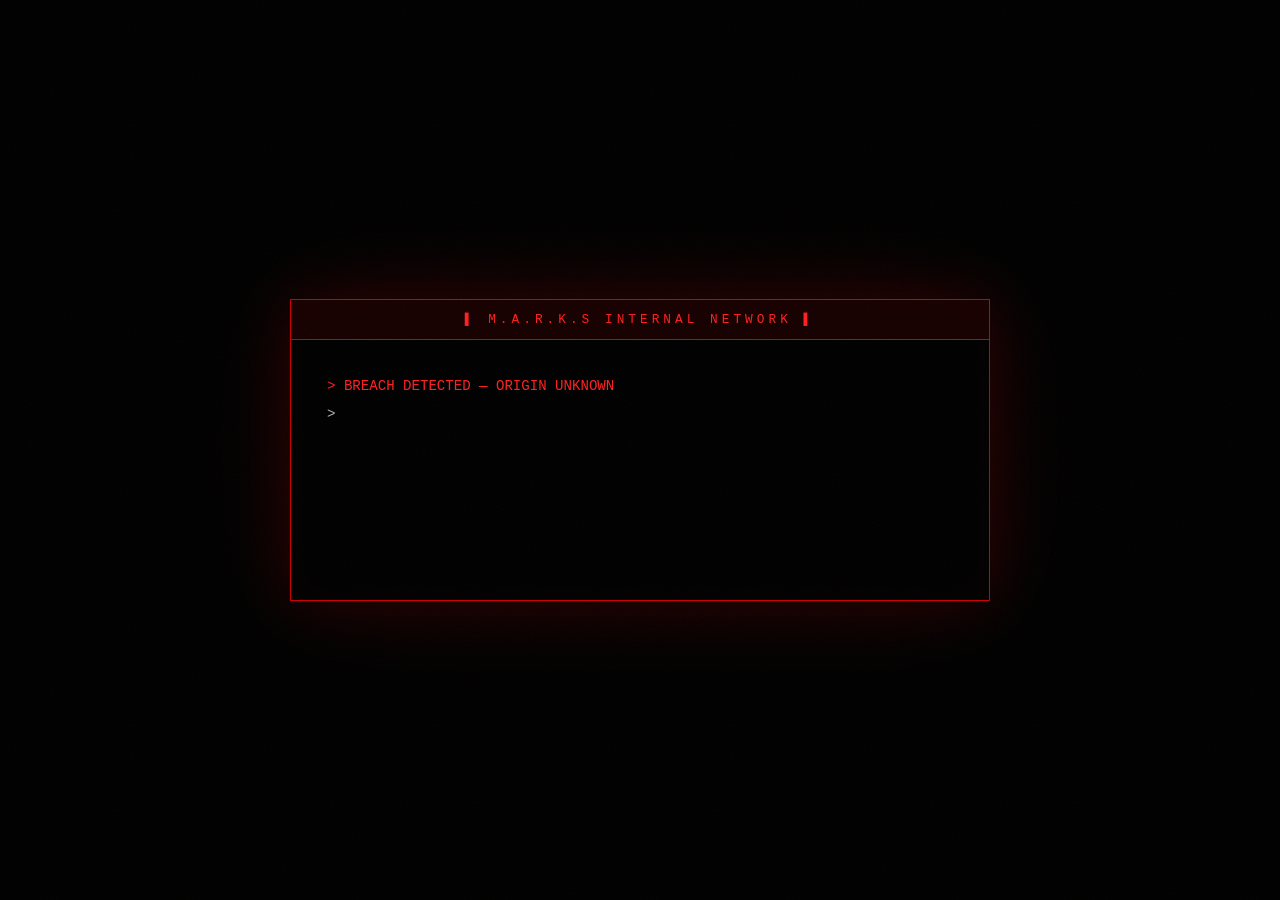
==== index.html @ 1d1c8d33 "Add files via upload" ====
<!DOCTYPE html>
<html lang="en">
<head>
  <meta charset="UTF-8">
  <meta name="viewport" content="width=device-width, initial-scale=1.0">
  <title>UNAUTHORIZED ACCESS — M.A.R.K.S</title>
  <link rel="icon" href="badge.svg" type="image/svg+xml">
  <link rel="stylesheet" href="style.css">
</head>
<body>

  <!-- ═══ WARNING SCREEN ═══ -->
  <div id="warning-screen">
    <div class="noise-overlay"></div>
    <div class="warning-wrap">
      <div class="warn-top-bar">
        <span class="blink">▌</span>&nbsp;M.A.R.K.S INTERNAL NETWORK&nbsp;<span class="blink">▌</span>
      </div>
      <div class="warn-body">
        <div id="warn-lines"></div>
        <div id="bypass-wrap" class="hidden">
          <p class="warn-legal">
            Continuing constitutes acceptance of all liability under<br>
            Directive <span class="redacted-inline">██-████</span> of the
            <span class="redacted-inline">███████████████████</span> Act.
          </p>
          <button id="bypass-btn">[ BYPASS SECURITY PROTOCOL ]</button>
        </div>
      </div>
    </div>
  </div>

  <!-- ═══ MAIN SITE ═══ -->
  <div id="main-content" class="hidden">
    <div class="scanlines"></div>
    <div class="noise-overlay"></div>

    <header>
      <div class="logo-block">
        <img src="badge.svg" alt="M.A.R.K.S Badge" class="org-badge">
        <div>
          <div class="logo glitch" data-text="M.A.R.K.S">M.A.R.K.S</div>
          <div class="logo-sub">CONTAINMENT &amp; TRIAL DIVISION</div>
        </div>
      </div>
      <div class="header-meta">
        <div class="meta-row">NETWORK STATUS <span class="tag-red">ACTIVE</span></div>
        <div class="meta-row">CLEARANCE <span class="redacted-inline">████████</span></div>
        <div class="meta-row">SESSION <span class="tag-dim" id="session-id">--</span></div>
      </div>
    </header>

    <div class="divider"></div>

    <main>
      <!-- File Header -->
      <div class="file-bar">
        <span class="file-no">OPERATION FILE #M-0047</span>
        <span class="status-dot blink">●</span>
        <span class="file-status">OPERATION ACTIVE</span>
      </div>

      <!-- Classified Doc -->
      <section class="doc-section">
        <div class="doc-corner tl"></div>
        <div class="doc-corner tr"></div>
        <div class="doc-corner bl"></div>
        <div class="doc-corner br"></div>
        <div class="doc-stamp">CLASSIFIED</div>

        <p class="doc-p">
          The M.A.R.K.S program operates under directive
          <span class="redacted-inline">██-████</span> issued by the
          <span class="redacted-inline">███████████</span>.
          Subjects are drawn from undisclosed high-security facilities —
          the most dangerous individuals on record, selected for
          <span class="redacted-inline">████████████████████</span>.
        </p>
        <p class="doc-p">
          Each subject participates in structured elimination trials
          engineered to generate performance data, revenue intelligence,
          and psychological profiles for <span class="redacted-inline">████████████████████████</span>.
          Trials consist of six rounds. Subjects who survive all six
          are considered for <span class="redacted-inline">████</span> clearance and conditional release.
        </p>
        <p class="doc-p">
          M.A.R.K.S workers are embedded observers, researchers, and administrators
          tasked with ensuring trial integrity and
          <span class="redacted-inline">████████████████████████████████████</span>.
        </p>

        <div class="data-strip">
          <div class="data-cell">
            <span class="data-label">Subjects Processed</span>
            <span class="data-val redacted-inline">██,███</span>
          </div>
          <div class="data-cell">
            <span class="data-label">Survival Rate</span>
            <span class="data-val redacted-inline">█.█%</span>
          </div>
          <div class="data-cell">
            <span class="data-label">Active Facilities</span>
            <span class="data-val redacted-inline">██</span>
          </div>
          <div class="data-cell">
            <span class="data-label">Operation Status</span>
            <span class="data-val tag-red">ONGOING</span>
          </div>
        </div>
      </section>

      <!-- Access Terminals -->
      <div class="terminal-grid">
        <a href="https://discord.gg/2pVFDPdC3C" target="_blank" rel="noopener" class="terminal-card card-grey">
          <div class="card-tag">// PERSONNEL CHANNEL</div>
          <div class="card-title">COMM&nbsp;LINK</div>
          <div class="card-desc">
            Coordinate with M.A.R.K.S personnel.<br>
            Access restricted briefings and updates.
          </div>
          <div class="card-action">[ OPEN CHANNEL →&nbsp;DISCORD ]</div>
        </a>

        <a href="https://www.roblox.com/games/139505215950191/M-A-R-K-S" target="_blank" rel="noopener" class="terminal-card card-red">
          <div class="card-tag">// ACTIVE TRIAL NETWORK</div>
          <div class="card-title">ENTER&nbsp;TRIALS</div>
          <div class="card-desc">
            Join the current trial cycle as prisoner or worker.<br>
            Only one may earn freedom.
          </div>
          <div class="card-action">[ ACCESS TRIAL NETWORK →&nbsp;ROBLOX ]</div>
        </a>
      </div>

      <!-- Worker Ranks Teaser -->
      <section class="ranks-section">
        <div class="ranks-label">PERSONNEL CLASSIFICATIONS — M.A.R.K.S WORKERS</div>
        <div class="ranks-grid">
          <div class="rank-item"><span class="rank-tag">01</span> Normal Worker</div>
          <div class="rank-item"><span class="rank-tag">02</span> Researcher</div>
          <div class="rank-item"><span class="rank-tag">03</span> Secretary</div>
          <div class="rank-item"><span class="rank-tag">04</span> Leader</div>
          <div class="rank-item rank-boss"><span class="rank-tag tag-red">05</span> Boss</div>
        </div>
      </section>
    </main>

    <footer>
      <div class="footer-left">
        This network is continuously monitored. All access events are logged and cross-referenced.
      </div>
      <div class="footer-right">
        M.A.R.K.S —&nbsp;<span class="redacted-inline">████████████████████████████████</span>
      </div>
    </footer>
  </div>

  <script src="script.js"></script>
</body>
</html>
---- style.css ----
*, *::before, *::after { margin: 0; padding: 0; box-sizing: border-box; }

:root {
  --red:       #cc0000;
  --red-b:     #ff2020;
  --bg:        #060606;
  --bg2:       #0d0d0d;
  --border:    #1c1c1c;
  --text:      #b0b0b0;
  --dim:       #555;
  --white:     #e8e8e8;
}

html { scroll-behavior: smooth; }

body {
  background: var(--bg);
  color: var(--text);
  font-family: 'Courier New', Courier, monospace;
  min-height: 100vh;
  overflow-x: hidden;
}

/* ─── OVERLAYS ───────────────────────────────────────────── */
.scanlines {
  position: fixed; inset: 0; pointer-events: none; z-index: 50;
  background: repeating-linear-gradient(
    to bottom,
    transparent 0px, transparent 3px,
    rgba(0,0,0,0.12) 3px, rgba(0,0,0,0.12) 4px
  );
}

.noise-overlay {
  position: fixed; inset: 0; pointer-events: none; z-index: 49;
  opacity: 0.025;
  background-image: url("data:image/svg+xml,%3Csvg xmlns='http://www.w3.org/2000/svg' width='300' height='300'%3E%3Cfilter id='n'%3E%3CfeTurbulence type='fractalNoise' baseFrequency='0.75' numOctaves='4' stitchTiles='stitch'/%3E%3C/filter%3E%3Crect width='300' height='300' filter='url(%23n)'/%3E%3C/svg%3E");
  animation: noise-shift 0.4s steps(2) infinite;
}

@keyframes noise-shift {
  0%   { transform: translate(0,0); }
  25%  { transform: translate(-2px, 1px); }
  50%  { transform: translate(1px, -2px); }
  75%  { transform: translate(-1px, 2px); }
  100% { transform: translate(2px, -1px); }
}

/* ─── WARNING SCREEN ─────────────────────────────────────── */
#warning-screen {
  position: fixed; inset: 0;
  background: #000;
  display: flex; align-items: center; justify-content: center;
  z-index: 500;
}

.warning-wrap {
  width: min(700px, 92vw);
  border: 1px solid var(--red);
  box-shadow: 0 0 60px rgba(200,0,0,0.2), 0 0 120px rgba(200,0,0,0.08), inset 0 0 40px rgba(200,0,0,0.03);
  animation: box-flicker 5s infinite;
}

.warn-top-bar {
  background: rgba(180,0,0,0.12);
  border-bottom: 1px solid var(--red);
  padding: 12px 20px;
  font-size: .8rem;
  color: var(--red-b);
  letter-spacing: 4px;
  text-align: center;
}

.warn-body {
  padding: 32px 36px 36px;
  min-height: 260px;
}

#warn-lines {
  font-size: .88rem;
  line-height: 2;
  min-height: 160px;
}

.wl { display: block; }
.wl-hi  { color: var(--red-b); }
.wl-dim { color: var(--dim); }
.wl-ok  { color: #44dd44; }

.warn-legal {
  margin-top: 24px;
  font-size: .72rem;
  color: var(--dim);
  line-height: 1.8;
  border-top: 1px solid #1a1a1a;
  padding-top: 16px;
}

#bypass-btn {
  display: block;
  margin: 24px auto 0;
  padding: 14px 36px;
  background: transparent;
  border: 1px solid var(--red);
  color: var(--red-b);
  font-family: inherit;
  font-size: .95rem;
  letter-spacing: 4px;
  cursor: pointer;
  transition: all .25s;
  box-shadow: 0 0 16px rgba(200,0,0,0.2);
}

#bypass-btn:hover {
  background: rgba(180,0,0,0.12);
  letter-spacing: 6px;
  box-shadow: 0 0 40px rgba(255,0,0,0.4);
}

/* ─── MAIN CONTENT ───────────────────────────────────────── */
#main-content {
  max-width: 1000px;
  margin: 0 auto;
  padding: 0 32px 60px;
  position: relative;
}

/* HEADER */
header {
  display: flex;
  justify-content: space-between;
  align-items: flex-end;
  padding: 44px 0 28px;
  flex-wrap: wrap;
  gap: 20px;
}

.org-badge {
  width: 72px;
  height: 72px;
  flex-shrink: 0;
  filter: drop-shadow(0 0 12px rgba(200,0,0,0.4));
}

.logo-block {
  display: flex;
  align-items: center;
  gap: 20px;
}

.logo {
  font-size: clamp(2.4rem, 7vw, 4rem);
  font-weight: bold;
  color: var(--white);
  letter-spacing: 14px;
  line-height: 1;
  position: relative;
}

.logo-sub {
  font-size: .7rem;
  letter-spacing: 5px;
  color: var(--dim);
  margin-top: 8px;
}

.header-meta {
  font-size: .72rem;
  line-height: 2.2;
  letter-spacing: 1px;
  text-align: right;
}

.meta-row { color: var(--dim); }
.meta-row span { margin-left: 6px; }

.divider {
  height: 1px;
  background: linear-gradient(to right, var(--red), transparent 70%);
  margin-bottom: 36px;
}

/* FILE BAR */
.file-bar {
  display: flex;
  align-items: center;
  gap: 12px;
  font-size: .75rem;
  letter-spacing: 3px;
  color: var(--dim);
  margin-bottom: 24px;
}

.file-no { color: var(--text); }
.file-status { color: var(--red-b); }
.status-dot { color: var(--red-b); }

/* DOC SECTION */
.doc-section {
  border: 1px solid var(--border);
  padding: 36px 36px 28px;
  margin-bottom: 40px;
  position: relative;
  background: linear-gradient(135deg, rgba(255,0,0,0.015) 0%, transparent 60%);
}

.doc-corner {
  position: absolute;
  width: 12px; height: 12px;
  border-color: var(--red);
  border-style: solid;
}
.doc-corner.tl { top:-1px; left:-1px; border-width: 2px 0 0 2px; }
.doc-corner.tr { top:-1px; right:-1px; border-width: 2px 2px 0 0; }
.doc-corner.bl { bottom:-1px; left:-1px; border-width: 0 0 2px 2px; }
.doc-corner.br { bottom:-1px; right:-1px; border-width: 0 2px 2px 0; }

.doc-stamp {
  position: absolute;
  top: -11px; left: 20px;
  background: var(--bg);
  padding: 0 10px;
  font-size: .65rem;
  letter-spacing: 6px;
  color: var(--red);
  border: 1px solid var(--red);
}

.doc-p {
  font-size: .88rem;
  line-height: 1.95;
  color: #7a7a7a;
  margin-bottom: 14px;
}

.data-strip {
  display: flex;
  flex-wrap: wrap;
  gap: 0;
  margin-top: 28px;
  padding-top: 20px;
  border-top: 1px solid var(--border);
}

.data-cell {
  flex: 1 1 180px;
  padding: 10px 16px;
  border-right: 1px solid var(--border);
}
.data-cell:last-child { border-right: none; }

.data-label {
  display: block;
  font-size: .65rem;
  letter-spacing: 2px;
  color: var(--dim);
  margin-bottom: 4px;
}

.data-val {
  font-size: .9rem;
  color: var(--text);
}

/* TERMINAL CARDS */
.terminal-grid {
  display: grid;
  grid-template-columns: 1fr 1fr;
  gap: 16px;
  margin-bottom: 36px;
}

.terminal-card {
  display: flex;
  flex-direction: column;
  gap: 10px;
  padding: 28px;
  border: 1px solid;
  text-decoration: none;
  transition: all .3s;
  position: relative;
  overflow: hidden;
}

.terminal-card::after {
  content: '';
  position: absolute;
  inset: 0;
  background: currentColor;
  opacity: 0;
  transition: opacity .3s;
  pointer-events: none;
}
.terminal-card:hover::after { opacity: 0.04; }

.card-grey {
  border-color: #252525;
  color: var(--text);
}
.card-grey:hover { border-color: #444; }

.card-red {
  border-color: #2a0000;
  color: var(--red);
  box-shadow: 0 0 24px rgba(180,0,0,0.08);
}
.card-red:hover {
  border-color: var(--red);
  box-shadow: 0 0 40px rgba(200,0,0,0.2);
}

.card-tag {
  font-size: .65rem;
  letter-spacing: 3px;
  color: var(--dim);
}

.card-title {
  font-size: 1.6rem;
  font-weight: bold;
  color: var(--white);
  letter-spacing: 5px;
}

.card-desc {
  font-size: .78rem;
  color: var(--dim);
  line-height: 1.8;
}

.card-action {
  margin-top: 8px;
  font-size: .78rem;
  letter-spacing: 2px;
  color: var(--red-b);
}

/* RANKS */
.ranks-section {
  border: 1px solid var(--border);
  padding: 24px 28px;
  margin-bottom: 50px;
}

.ranks-label {
  font-size: .65rem;
  letter-spacing: 4px;
  color: var(--dim);
  margin-bottom: 18px;
}

.ranks-grid {
  display: flex;
  flex-wrap: wrap;
  gap: 8px 32px;
}

.rank-item {
  font-size: .82rem;
  color: #666;
  display: flex;
  align-items: center;
  gap: 10px;
}
.rank-boss { color: var(--text); }

.rank-tag {
  font-size: .65rem;
  letter-spacing: 2px;
  color: var(--dim);
  border: 1px solid var(--border);
  padding: 2px 6px;
}

/* FOOTER */
footer {
  border-top: 1px solid var(--border);
  padding-top: 20px;
  display: flex;
  justify-content: space-between;
  flex-wrap: wrap;
  gap: 10px;
  font-size: .68rem;
  color: #2e2e2e;
  letter-spacing: 1px;
  line-height: 1.8;
}

/* ─── UTILITY ────────────────────────────────────────────── */
.hidden { display: none !important; }

.tag-red  { color: var(--red-b); }
.tag-dim  { color: var(--dim); }

.redacted-inline {
  background: #1e1e1e;
  color: #1e1e1e;
  padding: 0 3px;
  border-radius: 1px;
  cursor: not-allowed;
  user-select: none;
  transition: all .15s;
}
.redacted-inline:hover {
  background: #330000;
  color: #330000;
  box-shadow: 0 0 6px rgba(200,0,0,0.4);
}

.blink { animation: blink .9s step-end infinite; }

/* ─── GLITCH ─────────────────────────────────────────────── */
.glitch { position: relative; }

.glitch::before,
.glitch::after {
  content: attr(data-text);
  position: absolute;
  top: 0; left: 0;
  width: 100%;
  pointer-events: none;
}

.glitch::before {
  color: #ff003c;
  animation: g1 4s infinite;
  clip-path: polygon(0 0, 100% 0, 100% 33%, 0 33%);
}

.glitch::after {
  color: #00e5ff;
  animation: g2 4s infinite;
  clip-path: polygon(0 67%, 100% 67%, 100% 100%, 0 100%);
}

/* ─── ANIMATIONS ─────────────────────────────────────────── */
@keyframes blink {
  0%, 100% { opacity: 1; }
  50%       { opacity: 0; }
}

@keyframes box-flicker {
  0%, 89%, 91%, 100% {
    box-shadow: 0 0 60px rgba(200,0,0,0.2), 0 0 120px rgba(200,0,0,0.08), inset 0 0 40px rgba(200,0,0,0.03);
  }
  90% {
    box-shadow: 0 0 10px rgba(200,0,0,0.05), inset 0 0 5px rgba(200,0,0,0.01);
  }
}

@keyframes g1 {
  0%, 100%  { transform: none; opacity: 0; }
  8%        { transform: translate(-4px); opacity: .8; }
  9%        { transform: none; opacity: 0; }
  45%       { transform: translate(3px); opacity: .6; }
  46%       { opacity: 0; }
}

@keyframes g2 {
  0%, 100%  { transform: none; opacity: 0; }
  20%       { transform: translate(4px); opacity: .7; }
  21%       { transform: none; opacity: 0; }
  62%       { transform: translate(-3px); opacity: .6; }
  63%       { opacity: 0; }
}

/* ─── RESPONSIVE ─────────────────────────────────────────── */
@media (max-width: 640px) {
  #main-content { padding: 0 16px 40px; }
  header { padding-top: 28px; }
  .terminal-grid { grid-template-columns: 1fr; }
  .data-strip { flex-direction: column; }
  .data-cell { border-right: none; border-bottom: 1px solid var(--border); }
  .data-cell:last-child { border-bottom: none; }
  .header-meta { text-align: left; }
  .warn-body { padding: 24px 20px 28px; }
}
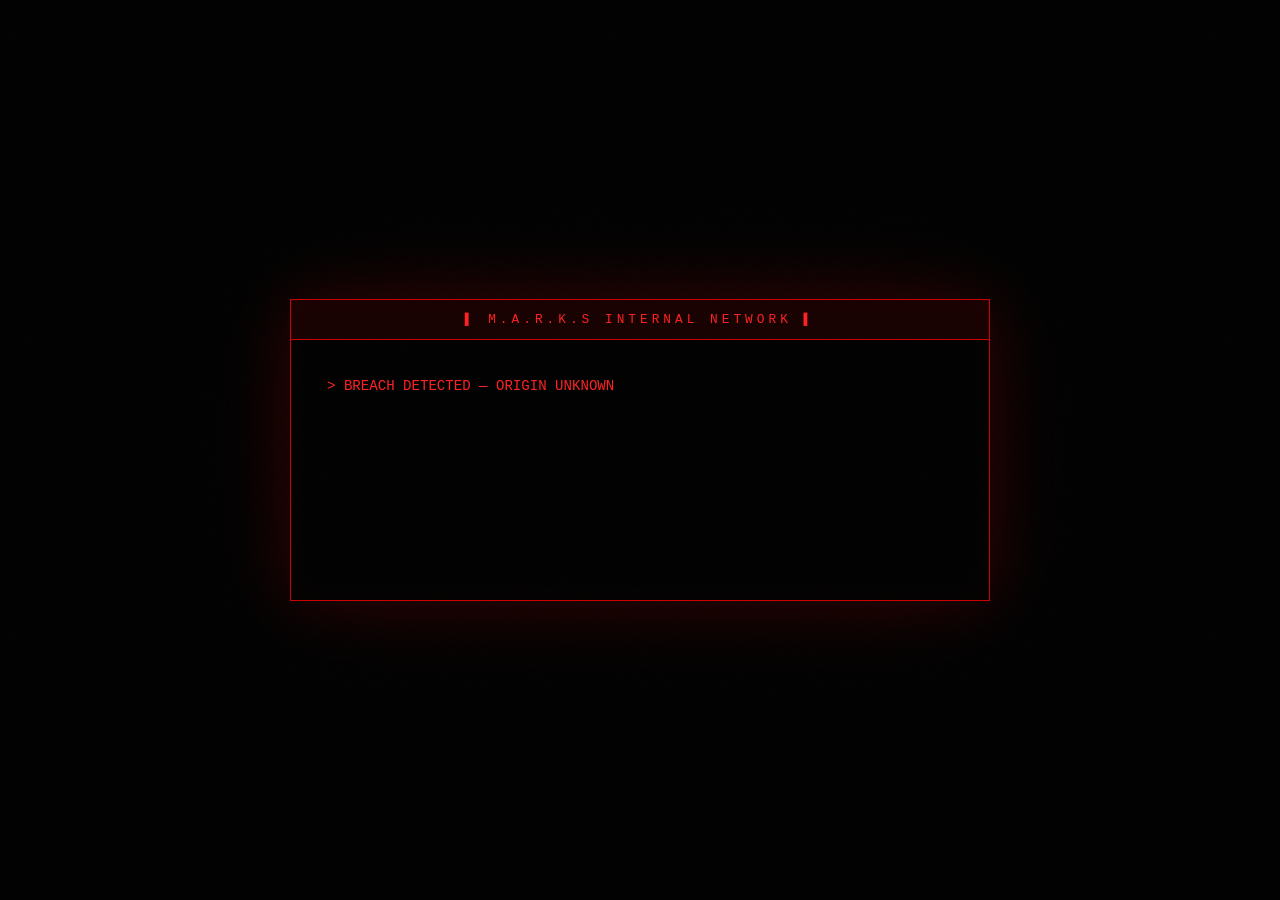
==== commit bb1e823c: "index" ====
--- a/index.html
+++ b/index.html
@@ -1,160 +1,160 @@
-<!DOCTYPE html>
-<html lang="en">
-<head>
-  <meta charset="UTF-8">
-  <meta name="viewport" content="width=device-width, initial-scale=1.0">
-  <title>UNAUTHORIZED ACCESS — M.A.R.K.S</title>
-  <link rel="icon" href="badge.svg" type="image/svg+xml">
-  <link rel="stylesheet" href="style.css">
-</head>
-<body>
-
-  <!-- ═══ WARNING SCREEN ═══ -->
-  <div id="warning-screen">
-    <div class="noise-overlay"></div>
-    <div class="warning-wrap">
-      <div class="warn-top-bar">
-        <span class="blink">▌</span>&nbsp;M.A.R.K.S INTERNAL NETWORK&nbsp;<span class="blink">▌</span>
-      </div>
-      <div class="warn-body">
-        <div id="warn-lines"></div>
-        <div id="bypass-wrap" class="hidden">
-          <p class="warn-legal">
-            Continuing constitutes acceptance of all liability under<br>
-            Directive <span class="redacted-inline">██-████</span> of the
-            <span class="redacted-inline">███████████████████</span> Act.
-          </p>
-          <button id="bypass-btn">[ BYPASS SECURITY PROTOCOL ]</button>
-        </div>
-      </div>
-    </div>
-  </div>
-
-  <!-- ═══ MAIN SITE ═══ -->
-  <div id="main-content" class="hidden">
-    <div class="scanlines"></div>
-    <div class="noise-overlay"></div>
-
-    <header>
-      <div class="logo-block">
-        <img src="badge.svg" alt="M.A.R.K.S Badge" class="org-badge">
-        <div>
-          <div class="logo glitch" data-text="M.A.R.K.S">M.A.R.K.S</div>
-          <div class="logo-sub">CONTAINMENT &amp; TRIAL DIVISION</div>
-        </div>
-      </div>
-      <div class="header-meta">
-        <div class="meta-row">NETWORK STATUS <span class="tag-red">ACTIVE</span></div>
-        <div class="meta-row">CLEARANCE <span class="redacted-inline">████████</span></div>
-        <div class="meta-row">SESSION <span class="tag-dim" id="session-id">--</span></div>
-      </div>
-    </header>
-
-    <div class="divider"></div>
-
-    <main>
-      <!-- File Header -->
-      <div class="file-bar">
-        <span class="file-no">OPERATION FILE #M-0047</span>
-        <span class="status-dot blink">●</span>
-        <span class="file-status">OPERATION ACTIVE</span>
-      </div>
-
-      <!-- Classified Doc -->
-      <section class="doc-section">
-        <div class="doc-corner tl"></div>
-        <div class="doc-corner tr"></div>
-        <div class="doc-corner bl"></div>
-        <div class="doc-corner br"></div>
-        <div class="doc-stamp">CLASSIFIED</div>
-
-        <p class="doc-p">
-          The M.A.R.K.S program operates under directive
-          <span class="redacted-inline">██-████</span> issued by the
-          <span class="redacted-inline">███████████</span>.
-          Subjects are drawn from undisclosed high-security facilities —
-          the most dangerous individuals on record, selected for
-          <span class="redacted-inline">████████████████████</span>.
-        </p>
-        <p class="doc-p">
-          Each subject participates in structured elimination trials
-          engineered to generate performance data, revenue intelligence,
-          and psychological profiles for <span class="redacted-inline">████████████████████████</span>.
-          Trials consist of six rounds. Subjects who survive all six
-          are considered for <span class="redacted-inline">████</span> clearance and conditional release.
-        </p>
-        <p class="doc-p">
-          M.A.R.K.S workers are embedded observers, researchers, and administrators
-          tasked with ensuring trial integrity and
-          <span class="redacted-inline">████████████████████████████████████</span>.
-        </p>
-
-        <div class="data-strip">
-          <div class="data-cell">
-            <span class="data-label">Subjects Processed</span>
-            <span class="data-val redacted-inline">██,███</span>
-          </div>
-          <div class="data-cell">
-            <span class="data-label">Survival Rate</span>
-            <span class="data-val redacted-inline">█.█%</span>
-          </div>
-          <div class="data-cell">
-            <span class="data-label">Active Facilities</span>
-            <span class="data-val redacted-inline">██</span>
-          </div>
-          <div class="data-cell">
-            <span class="data-label">Operation Status</span>
-            <span class="data-val tag-red">ONGOING</span>
-          </div>
-        </div>
-      </section>
-
-      <!-- Access Terminals -->
-      <div class="terminal-grid">
-        <a href="https://discord.gg/2pVFDPdC3C" target="_blank" rel="noopener" class="terminal-card card-grey">
-          <div class="card-tag">// PERSONNEL CHANNEL</div>
-          <div class="card-title">COMM&nbsp;LINK</div>
-          <div class="card-desc">
-            Coordinate with M.A.R.K.S personnel.<br>
-            Access restricted briefings and updates.
-          </div>
-          <div class="card-action">[ OPEN CHANNEL →&nbsp;DISCORD ]</div>
-        </a>
-
-        <a href="https://www.roblox.com/games/139505215950191/M-A-R-K-S" target="_blank" rel="noopener" class="terminal-card card-red">
-          <div class="card-tag">// ACTIVE TRIAL NETWORK</div>
-          <div class="card-title">ENTER&nbsp;TRIALS</div>
-          <div class="card-desc">
-            Join the current trial cycle as prisoner or worker.<br>
-            Only one may earn freedom.
-          </div>
-          <div class="card-action">[ ACCESS TRIAL NETWORK →&nbsp;ROBLOX ]</div>
-        </a>
-      </div>
-
-      <!-- Worker Ranks Teaser -->
-      <section class="ranks-section">
-        <div class="ranks-label">PERSONNEL CLASSIFICATIONS — M.A.R.K.S WORKERS</div>
-        <div class="ranks-grid">
-          <div class="rank-item"><span class="rank-tag">01</span> Normal Worker</div>
-          <div class="rank-item"><span class="rank-tag">02</span> Researcher</div>
-          <div class="rank-item"><span class="rank-tag">03</span> Secretary</div>
-          <div class="rank-item"><span class="rank-tag">04</span> Leader</div>
-          <div class="rank-item rank-boss"><span class="rank-tag tag-red">05</span> Boss</div>
-        </div>
-      </section>
-    </main>
-
-    <footer>
-      <div class="footer-left">
-        This network is continuously monitored. All access events are logged and cross-referenced.
-      </div>
-      <div class="footer-right">
-        M.A.R.K.S —&nbsp;<span class="redacted-inline">████████████████████████████████</span>
-      </div>
-    </footer>
-  </div>
-
-  <script src="script.js"></script>
-</body>
-</html>
+<!DOCTYPE html>
+<html lang="en">
+<head>
+  <meta charset="UTF-8">
+  <meta name="viewport" content="width=device-width, initial-scale=1.0">
+  <title>UNAUTHORIZED ACCESS — M.A.R.K.S</title>
+  <link rel="icon" href="badge.svg" type="image/svg+xml">
+  <link rel="stylesheet" href="style.css">
+</head>
+<body>
+
+  <!-- ═══ WARNING SCREEN ═══ -->
+  <div id="warning-screen">
+    <div class="noise-overlay"></div>
+    <div class="warning-wrap">
+      <div class="warn-top-bar">
+        <span class="blink">▌</span>&nbsp;M.A.R.K.S INTERNAL NETWORK&nbsp;<span class="blink">▌</span>
+      </div>
+      <div class="warn-body">
+        <div id="warn-lines"></div>
+        <div id="bypass-wrap" class="hidden">
+          <p class="warn-legal">
+            Continuing constitutes acceptance of all liability under<br>
+            Directive <span class="redacted-inline">██-████</span> of the
+            <span class="redacted-inline">███████████████████</span> Act.
+          </p>
+          <button id="bypass-btn">[ BYPASS SECURITY PROTOCOL ]</button>
+        </div>
+      </div>
+    </div>
+  </div>
+
+  <!-- ═══ MAIN SITE ═══ -->
+  <div id="main-content" class="hidden">
+    <div class="scanlines"></div>
+    <div class="noise-overlay"></div>
+
+    <header>
+      <div class="logo-block">
+        <a href="admin.html" style="display:contents;"><img src="badge.svg" alt="M.A.R.K.S Badge" class="org-badge"></a>
+        <div>
+          <div class="logo glitch" data-text="M.A.R.K.S">M.A.R.K.S</div>
+          <div class="logo-sub">CONTAINMENT &amp; TRIAL DIVISION</div>
+        </div>
+      </div>
+      <div class="header-meta">
+        <div class="meta-row">NETWORK STATUS <span class="tag-red">ACTIVE</span></div>
+        <div class="meta-row">CLEARANCE <span class="redacted-inline">████████</span></div>
+        <div class="meta-row">SESSION <span class="tag-dim" id="session-id">--</span></div>
+      </div>
+    </header>
+
+    <div class="divider"></div>
+
+    <main>
+      <!-- File Header -->
+      <div class="file-bar">
+        <span class="file-no">OPERATION FILE #M-0047</span>
+        <span class="status-dot blink">●</span>
+        <span class="file-status">OPERATION ACTIVE</span>
+      </div>
+
+      <!-- Classified Doc -->
+      <section class="doc-section">
+        <div class="doc-corner tl"></div>
+        <div class="doc-corner tr"></div>
+        <div class="doc-corner bl"></div>
+        <div class="doc-corner br"></div>
+        <div class="doc-stamp">CLASSIFIED</div>
+
+        <p class="doc-p">
+          The M.A.R.K.S program operates under directive
+          <span class="redacted-inline">██-████</span> issued by the
+          <span class="redacted-inline">███████████</span>.
+          Subjects are drawn from undisclosed high-security facilities —
+          the most dangerous individuals on record, selected for
+          <span class="redacted-inline">████████████████████</span>.
+        </p>
+        <p class="doc-p">
+          Each subject participates in structured elimination trials
+          engineered to generate performance data, revenue intelligence,
+          and psychological profiles for <span class="redacted-inline">████████████████████████</span>.
+          Trials consist of six rounds. Subjects who survive all six
+          are considered for <span class="redacted-inline">████</span> clearance and conditional release.
+        </p>
+        <p class="doc-p">
+          M.A.R.K.S workers are embedded observers, researchers, and administrators
+          tasked with ensuring trial integrity and
+          <span class="redacted-inline">████████████████████████████████████</span>.
+        </p>
+
+        <div class="data-strip">
+          <div class="data-cell">
+            <span class="data-label">Subjects Processed</span>
+            <span class="data-val redacted-inline">██,███</span>
+          </div>
+          <div class="data-cell">
+            <span class="data-label">Survival Rate</span>
+            <span class="data-val redacted-inline">█.█%</span>
+          </div>
+          <div class="data-cell">
+            <span class="data-label">Active Facilities</span>
+            <span class="data-val redacted-inline">██</span>
+          </div>
+          <div class="data-cell">
+            <span class="data-label">Operation Status</span>
+            <span class="data-val tag-red">ONGOING</span>
+          </div>
+        </div>
+      </section>
+
+      <!-- Access Terminals -->
+      <div class="terminal-grid">
+        <a href="https://discord.gg/2pVFDPdC3C" target="_blank" rel="noopener" class="terminal-card card-grey">
+          <div class="card-tag">// PERSONNEL CHANNEL</div>
+          <div class="card-title">COMM&nbsp;LINK</div>
+          <div class="card-desc">
+            Coordinate with M.A.R.K.S personnel.<br>
+            Access restricted briefings and updates.
+          </div>
+          <div class="card-action">[ OPEN CHANNEL →&nbsp;DISCORD ]</div>
+        </a>
+
+        <a href="https://www.roblox.com/games/139505215950191/M-A-R-K-S" target="_blank" rel="noopener" class="terminal-card card-red">
+          <div class="card-tag">// ACTIVE TRIAL NETWORK</div>
+          <div class="card-title">ENTER&nbsp;TRIALS</div>
+          <div class="card-desc">
+            Join the current trial cycle as prisoner or worker.<br>
+            Only one may earn freedom.
+          </div>
+          <div class="card-action">[ ACCESS TRIAL NETWORK →&nbsp;ROBLOX ]</div>
+        </a>
+      </div>
+
+      <!-- Worker Ranks Teaser -->
+      <section class="ranks-section">
+        <div class="ranks-label">PERSONNEL CLASSIFICATIONS — M.A.R.K.S WORKERS</div>
+        <div class="ranks-grid">
+          <div class="rank-item"><span class="rank-tag">01</span> Normal Worker</div>
+          <div class="rank-item"><span class="rank-tag">02</span> Researcher</div>
+          <div class="rank-item"><span class="rank-tag">03</span> Secretary</div>
+          <div class="rank-item"><span class="rank-tag">04</span> Leader</div>
+          <div class="rank-item rank-boss"><span class="rank-tag tag-red">05</span> Boss</div>
+        </div>
+      </section>
+    </main>
+
+    <footer>
+      <div class="footer-left">
+        This network is continuously monitored. All access events are logged and cross-referenced.
+      </div>
+      <div class="footer-right">
+        M.A.R.K.S —&nbsp;<span class="redacted-inline">████████████████████████████████</span>
+      </div>
+    </footer>
+  </div>
+
+  <script src="script.js"></script>
+</body>
+</html>
